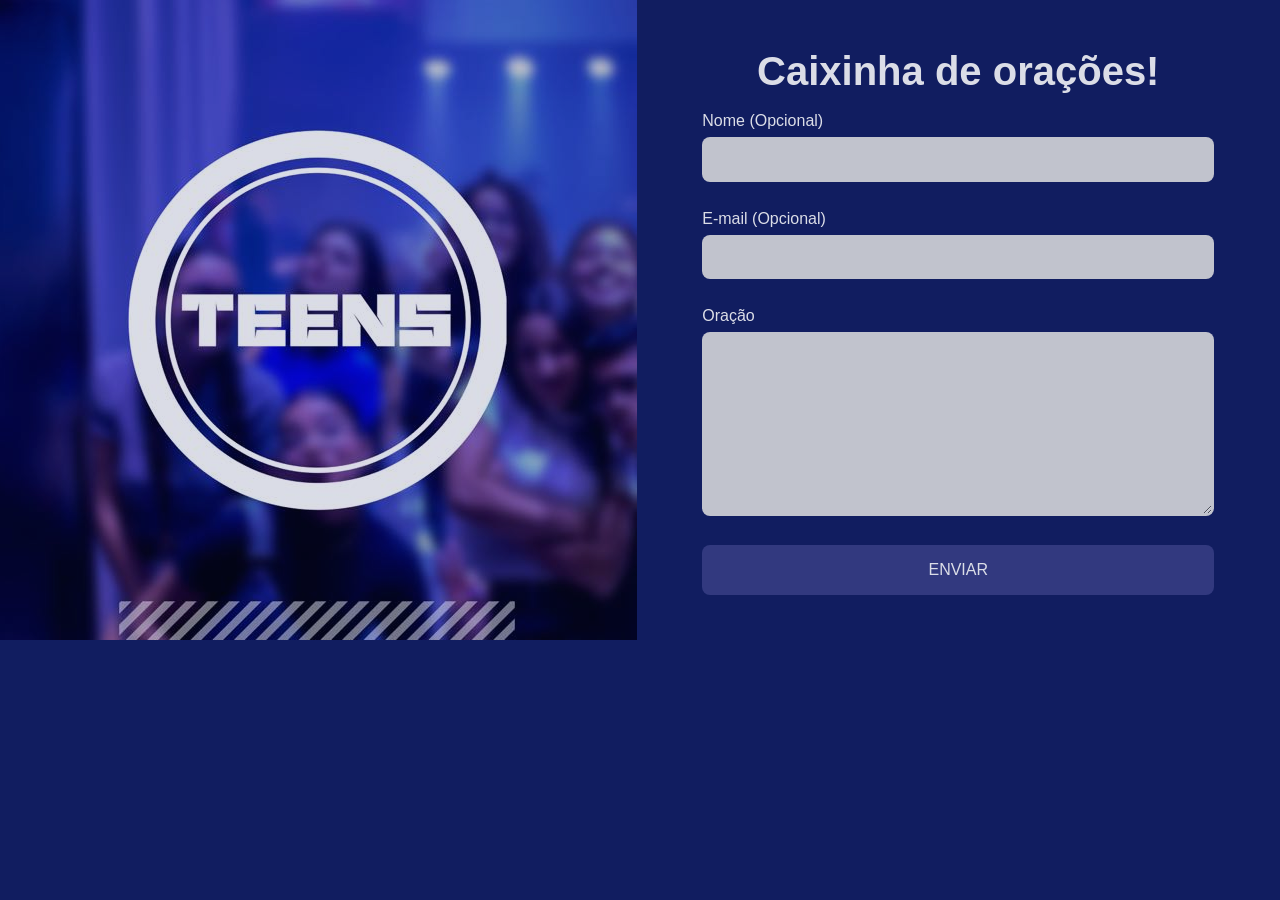
==== index.html @ 4f842f4c "Add files via upload" ====
<!DOCTYPE html>
<html lang="pt">
  <head>
    <meta charset="UTF-8" />
    <meta http-equiv="X-UA-Compatible" content="IE=edge" />
    <meta name="viewport" content="width=device-width, initial-scale=1.0" />
    <title>Orações</title>
    <link rel="shortcut icon" href="Teens.png" type="image/x-png">
    <link rel="stylesheet" href="style.css" />
  </head>
  <body>

    <div id="conteudo">=
      <picture>
        <source media="(max-width: 1150px)" srcset="Teens 2.png" type="image/png" id="img">
        <img src="Teens.png" alt="Teens" id="img">
      </picture>
        <div id="forms">
          <form
            action="https://formsubmit.co/intercessoresflame@gmail.com"
            method="POST"
            class="form"
          >
          <h1>Caixinha de orações!</h1>
            <label for="name">Nome (Opcional)</label>
            <input type="text" name="name" id="name" />
            <label for="email">E-mail (Opcional)</label>
            <input type="email" name="email" id="email" />
            <label for="message">Oração</label>
            <textarea name="message" id="message" required></textarea>
            <input type="hidden" name="_captcha" value="false" />
            <input
              type="hidden"
              name="_next"
              value="http://beabeltech.github.io/obrigado.html"
            />
            <button type="submit">Enviar</button>
          </form>
        </div>
    </div>
    
  </body>
</html>
---- style.css ----
* {
  margin: 0;
  padding: 0;
  box-sizing: border-box;
}

body {
  display: flex;
  align-items: end;
  justify-content: center;
  flex-direction: column;
  font-family: "Segoe UI", "Open Sans", "Helvetica Neue", sans-serif;
  background-color: #111d60;
  opacity: 0.85;
}
html, body {
  width: auto;
  max-width: auto;
  height: auto;
  padding: 0;
  margin: 0;
  overflow: hidden;
} 
#conteudo {
  height: auto;
  display: flex;
  justify-content: center;
  
}

#forms {
  align-items: end;
  justify-content: center;
  padding-right: 0rem;
}
div {
  width: 101%;
	display: flex;
  align-items: center;
}
img {
  max-width: 100vw;
  height: 100%;
 
}

h1,
h2, h3 {
  font-size: 2.5rem;
  color: #fff;
  margin-bottom: 1.2rem;
  text-align: center;

}


h2::before {
  display: block;
}

.form {
  width: 600px;
  max-width: 32rem;
  font-size: 1rem;
}

.form label,
.form input,
.form textarea,
.form button {
  display: block;
  width: 100%;
}

.form label {
  color: #fff;
  font-weight: 450;
  line-height: 1;
  margin-bottom: 0.5rem;
}

.form input,
.form textarea {
  background-color: #e0e0e0;
  padding: 0.8rem;
  margin-bottom: 1.8rem;
  border: 2px solid transparent;
  border-radius: 8px;
  transition: border-color, box-shadow 0.2s;
  width: 100%;
  min-width: 300px;
  outline: none;
}

.form textarea {
  min-height: 11.5rem;
  resize: vertical;

}

.form input:hover,
.form input:focus,
.form textarea:hover,
.form textarea:focus {
  outline: none;
  box-shadow: 0 0 0 3px #4dc8ff;
}

.form button {
  display: block;
  padding: 1rem;
  background: #383F85;
  color: #fff;
  font: inherit;
  text-transform: uppercase;
  border: none;
  border-radius: 8px;
  cursor: pointer;
  transition: 0.2s;
}

.form button:hover,
.form button:focus {
  outline: none;
  background: #09d;
}







@media screen and (max-width: 1130px) {
  #img {
    background-size: cover; /* Para cobrir todo o elemento #conteudo */
    background-position: center; /* Posiciona a imagem no centro */
    width: auto;
    height: auto;
    padding-left: 0rem;

  }
  #forms {
    height: auto;
    width: auto;
    padding-left: 1rem;
    padding-right: 1rem;
    overflow: hidden;

  }
  h1 {
    font-size: 1.5rem;
  }
  
  
}

@media screen and (max-width: 1000px) {

  #img {
    display: none;
  }
  #conteudo {
    padding: 5%;
  
  }
  .form {
    width: 100%;
    height: 100%;
    
  }
  .form label {
    font-weight: 550;
    color: #ffffff;
  }
  h1, h2, h3 {
    font-size: 2rem;
  }
  html, body {
    overflow: scroll;
    /* Definindo a imagem como background */
    background: url('Fundo blc.png');
    background-size: cover; /* Para cobrir todo o elemento #conteudo */
    background-position: center; /* Posiciona a imagem no centro */
    width: 100%;
    height: 100%;
  }
}
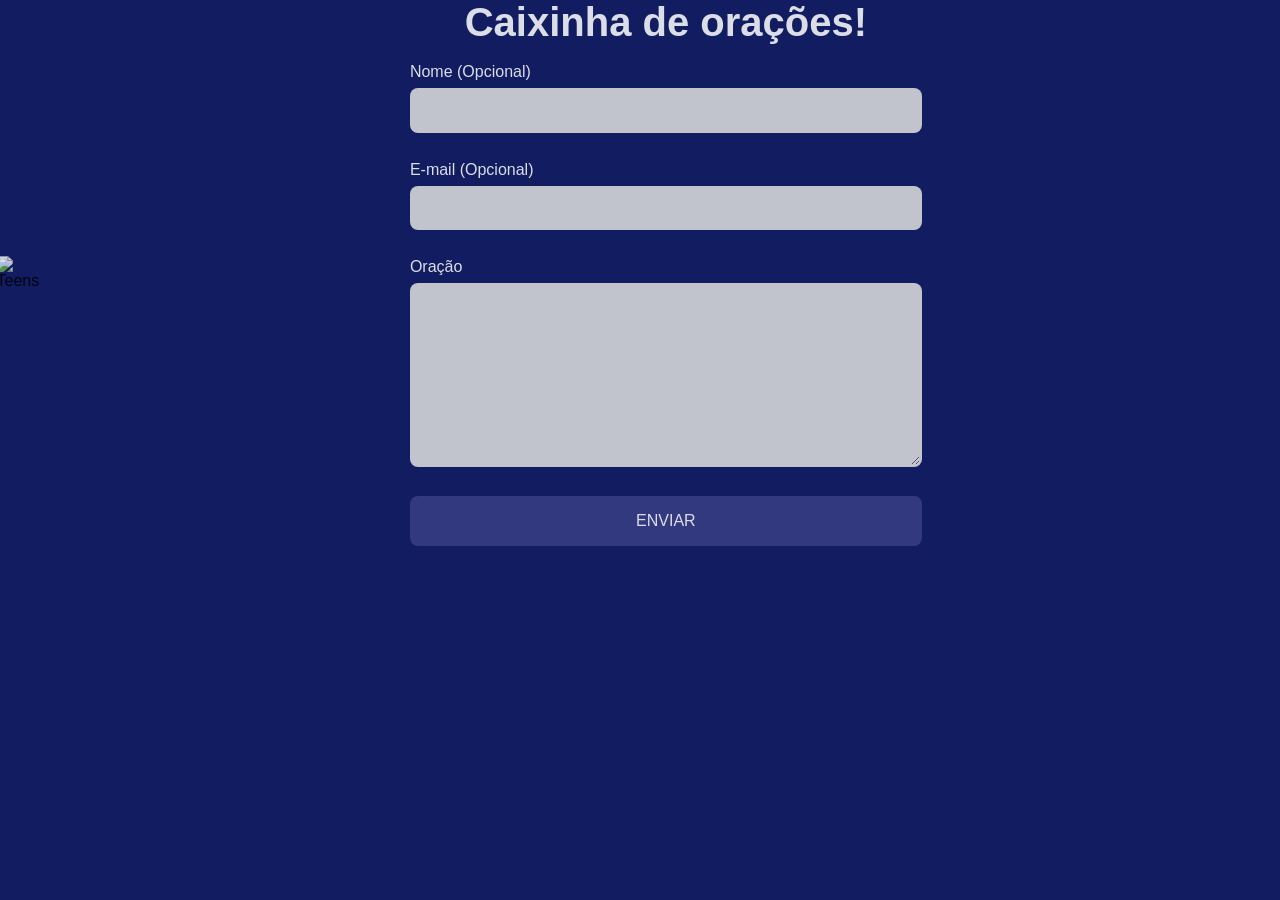
==== commit 366b59c5: "Update index.html" ====
--- a/index.html
+++ b/index.html
@@ -13,7 +13,7 @@
     <div id="conteudo">=
       <picture>
         <source media="(max-width: 1150px)" srcset="Teens 2.png" type="image/png" id="img">
-        <img src="Teens.png" alt="Teens" id="img">
+        <img src="Teens 700.png" alt="Teens" id="img">
       </picture>
         <div id="forms">
           <form
--- a/style.css
+++ b/style.css
@@ -149,7 +149,7 @@
 
   }
   h1 {
-    font-size: 1.5rem;
+    font-size: 1.6rem;
   }
   
   
@@ -185,4 +185,4 @@
     width: 100%;
     height: 100%;
   }
-}+}
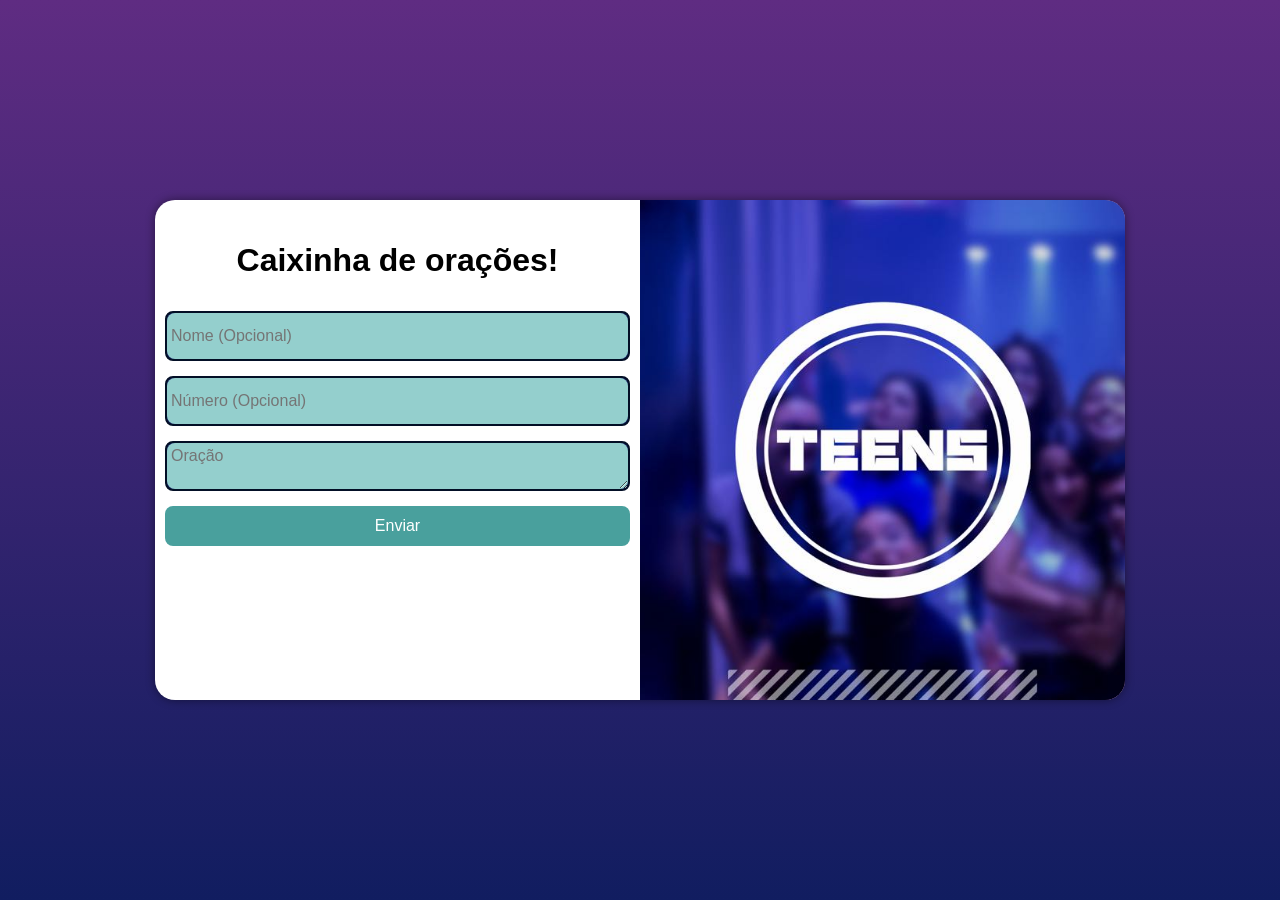
==== commit d73d4f78: "enviando projeto final" ====
--- a/index.html
+++ b/index.html
@@ -1,43 +1,54 @@
 <!DOCTYPE html>
-<html lang="pt">
-  <head>
-    <meta charset="UTF-8" />
-    <meta http-equiv="X-UA-Compatible" content="IE=edge" />
-    <meta name="viewport" content="width=device-width, initial-scale=1.0" />
+<html lang="pt-br">
+<head>
+    <meta charset="UTF-8">
+    <meta name="viewport" content="width=device-width, initial-scale=1.0">
+    <link rel="stylesheet" href="Estilos/style.css">
+    <link rel="shortcut icon" href="" type="image/x-icon">
+    <link rel="stylesheet" href="Estilos/media-query.css">
     <title>Orações</title>
-    <link rel="shortcut icon" href="Teens.png" type="image/x-png">
-    <link rel="stylesheet" href="style.css" />
-  </head>
-  <body>
+</head>
+<body>
+    <main>
+        <section id="tela"> <!-- login -> tela -->
+            <div id="img">
+                
+            </div>
+            <div id="form">
+                <h1>Caixinha de orações!</h1>
+                
+                <form action="https://formsubmit.co/intercessoresflame@gmail.com" method="POST" autocomplete="off">
 
-    <div id="conteudo">=
-      <picture>
-        <source media="(max-width: 1150px)" srcset="Teens 2.png" type="image/png" id="img">
-        <img src="Teens 700.png" alt="Teens" id="img">
-      </picture>
-        <div id="forms">
-          <form
-            action="https://formsubmit.co/intercessoresflame@gmail.com"
-            method="POST"
-            class="form"
-          >
-          <h1>Caixinha de orações!</h1>
-            <label for="name">Nome (Opcional)</label>
-            <input type="text" name="name" id="name" />
-            <label for="email">E-mail (Opcional)</label>
-            <input type="email" name="email" id="email" />
-            <label for="message">Oração</label>
-            <textarea name="message" id="message" required></textarea>
-            <input type="hidden" name="_captcha" value="false" />
-            <input
-              type="hidden"
-              name="_next"
-              value="http://beabeltech.github.io/obrigado.html"
-            />
-            <button type="submit">Enviar</button>
-          </form>
-        </div>
-    </div>
-    
-  </body>
-</html>
+                    <!-- Nome -->
+                    <div class="campo">
+                        <label for="iname">Nome (Opcional)</label>
+                        <input type="text" name="name" id="iname" placeholder="Nome (Opcional)"/>
+                    </div>
+
+                    <!-- Número -->
+                    <div class="campo">
+                        <label for="inum">Número (Opcional)</label>
+                        <input type="num" name="num" id="inum" placeholder="Número (Opcional)"/>
+                    </div>
+
+                    
+                    <!-- Mensagem -->
+                    <div class="campo">
+                        <label for="imessage">Oração</label>
+                        <textarea name="message" id="imessage" placeholder="Oração"  required></textarea>
+                    </div>
+
+                    <!-- Enviar -->
+                    <input type="hidden" name="_captcha" value="false"/>
+                    <input
+                    type="hidden" 
+                    name="_next" 
+                    value="https://beabeltech.github.io/obrigado.html"
+                    />
+                    <button type="submit" id="enviar">Enviar</button>
+                </form>
+            </div>
+        </section>
+    </main>
+</body>
+</html>
--- a/Estilos/style.css
+++ b/Estilos/style.css
@@ -0,0 +1,106 @@
+@charset "UTF-8";
+
+/*
+    Paleta de cores
+    Verde: #49a09d
+    Lilás: #5f2c82
+
+*/
+
+
+* {
+    font-family: -apple-system, BlinkMacSystemFont, 'Segoe UI', Roboto, Oxygen, Ubuntu, Cantarell, 'Open Sans', 'Helvetica Neue', sans-serif;
+    padding: 0px;
+    margin: 0px;
+    box-sizing: border-box; 
+}
+
+body, html {
+    background-color: #111d60;
+    height: 100vh;
+    width: 100vw;
+}
+
+main {
+    position: relative;
+    height: 100vh;
+    width: 100vw;
+}
+section#tela {
+    position: absolute;
+    top: 50%;
+    left: 50%;
+    
+    overflow: hidden; /*Tudo o que estiver fora da borda some */
+    
+    background-color: white;
+    width: 250px;
+    height: 515px;
+    border-radius: 20px;
+    box-shadow: 0px 0px 10px rgba(0, 0, 0, 0.450);
+
+    transition: width .3s, height .3s;
+    transition-timing-function: ease; /*Suavizar durante a animação*/
+    transform: translate(-50%, -50%);
+}
+section#tela > div#img {
+    display: block;
+    background: #5f2c82 url(../img/Teens.png) no-repeat center center;
+    background-size: cover;
+    height: 200px;
+}
+
+section#tela > div#form {
+    padding: 10px;
+    display: block;
+}
+
+div#form > h1 {
+    text-align: center;
+    margin-bottom: 10px;
+}
+
+form > div.campo {
+    background-color: #111d60;
+    border: 2px solid #030F26;
+    display: block;
+    width: 100%;
+    height: 40px;
+    border-radius: 8px;
+    margin: 5px 0px;
+
+}
+
+form label {
+    display: none;
+}
+
+div.campo > input, textarea {
+    background-color: #94cfcd;
+    font-size: 1em;
+    /* width: calc(100% - 60px); */
+    height: 100%;
+    
+    border: 0px;
+    border-radius: 8px;
+    padding: 4px;
+    
+}
+
+form > #enviar {
+    display: block; /*Linha só*/
+    font-size: 1em;
+    width: 100%;
+    height: 40px;
+    background-color: #49a09d;
+    color: white;
+    border: none;
+    border-radius: 8px;
+    cursor: pointer;
+}
+form > #enviar:hover {
+    background-color: #3a7d7b;
+}
+
+
+
--- a/Estilos/media-query.css
+++ b/Estilos/media-query.css
@@ -0,0 +1,193 @@
+@charset "UTF=8";
+
+
+@media only screen and (max-width: 600px) {
+    main {
+        background: #5f2c82 url(../img/Teens\ translucent.png);
+        background-size: cover;
+        background-position: center center;
+
+        padding: 20px;
+        width: 100vw;
+        height: 100vh;
+        color: white;
+        overflow: hidden;
+
+    }
+    section#tela  {
+        width: 60vw;
+        height: 50vh;
+        background-color: rgba(0, 0, 0, 0.335);
+        box-shadow: none;
+    }
+    section#tela > div#img {
+        background: none;  
+        height: 0;
+    }
+
+    div#form > h1 {
+        font-size: 2em;
+        margin-block: 50px;
+    }
+
+    div.campo > input, textarea {
+        width: calc(100% - 0px);
+    }
+    form > div.campo {
+        background: none;
+        border: none;
+        margin: 12px 0px;
+    }
+    
+}
+
+/* Small devices (portrait tablets and large phones, 600px and up) */
+@media only screen and (min-width: 600px) and (max-width: 768px) {
+    main {
+        background: #5f2c82 url(../img/Teens\ translucent.png);
+        background-size: cover;
+        background-position: center center;
+
+     
+        width: 100vw;
+        height: 100vh;
+        color: white;
+        overflow: hidden;
+
+    }
+    section#tela  {
+       
+        width: 60vw;
+        height: 50vh;
+        background-color: rgba(0, 0, 0, 0.335);
+        box-shadow: none;
+    }
+    section#tela > div#img {
+        background: none;  
+        height: 0;
+    }
+    
+    div#form > h1 {
+        font-size: 2.5em;
+        margin-block: 50px;
+    }
+    form > div.campo {
+        height: 45px;
+    }
+
+    div.campo > input, textarea {
+        width: calc(100% - 0px);
+    }
+    form > div.campo {
+        background: none;
+        border: none;
+        margin: 15px 0px;
+    }
+
+}
+
+
+@media screen and (min-width: 768px) and (max-width: 992px) {
+    body {
+        background-image: linear-gradient(to top, #111d60, #5f2c82);
+    }
+    section#tela {
+        width: 80vw;
+        height: 280px;
+    }
+    section#tela > div#img {
+        float: left;
+        width: 30%;
+        height: 100%;
+    }
+
+    section#tela > div#form {
+        float: right;
+        width: 70%;
+    }
+    div#form > h1 {
+        font-size: 1.6em; 
+        
+    }
+    div.campo > input, textarea {
+        width: 100%;
+    }
+    
+    form > div.campo {
+        margin: 15px 0px;
+    }
+    
+}
+
+
+@media screen and (min-width: 992px) and (max-width: 1900px){
+    body {
+        background-image: linear-gradient(to top, #111d60, #5f2c82);
+    }
+    section#tela {
+        width: 970px;
+        height: 500px;
+    }
+    section#tela > div#img {
+        float: right;
+        width: 50%;
+        height: 100%;
+    }
+    section#tela > div#form {
+        float: left;
+        width: 50%;
+    }
+    div#form > h1 {
+        font-size: 2em; 
+        margin-block: 32px;
+    }
+    form > div.campo {
+        height: 50px;
+    }
+    div.campo > input, textarea {
+        width: 100%;
+    }
+    form > div.campo {
+        margin: 15px 0px;
+    }
+}
+
+
+@media screen and (min-width: 1900px) {
+    body {
+        background-image: linear-gradient(to top, #111d60, #5f2c82);
+    }
+    section#tela {
+        /* background:; */
+        width: 1500px;
+        height: 700px;
+    }
+    section#tela > div#img {
+        
+        float: right;
+        width: 50%;
+        height: 100%;
+    }
+    section#tela > div#form {
+    
+        float: left;
+        width: 50%;
+    }
+    div#form > h1 {
+        font-size: 2.3em; 
+        margin-block: 40px;
+    }
+    form > div.campo {
+        height: 70px;
+        margin: 20px 0px;
+    }
+   
+    div.campo > input, textarea {
+        width: 100%;
+    }
+    
+    form > #enviar {
+        height: 50px;
+    }
+  
+}
